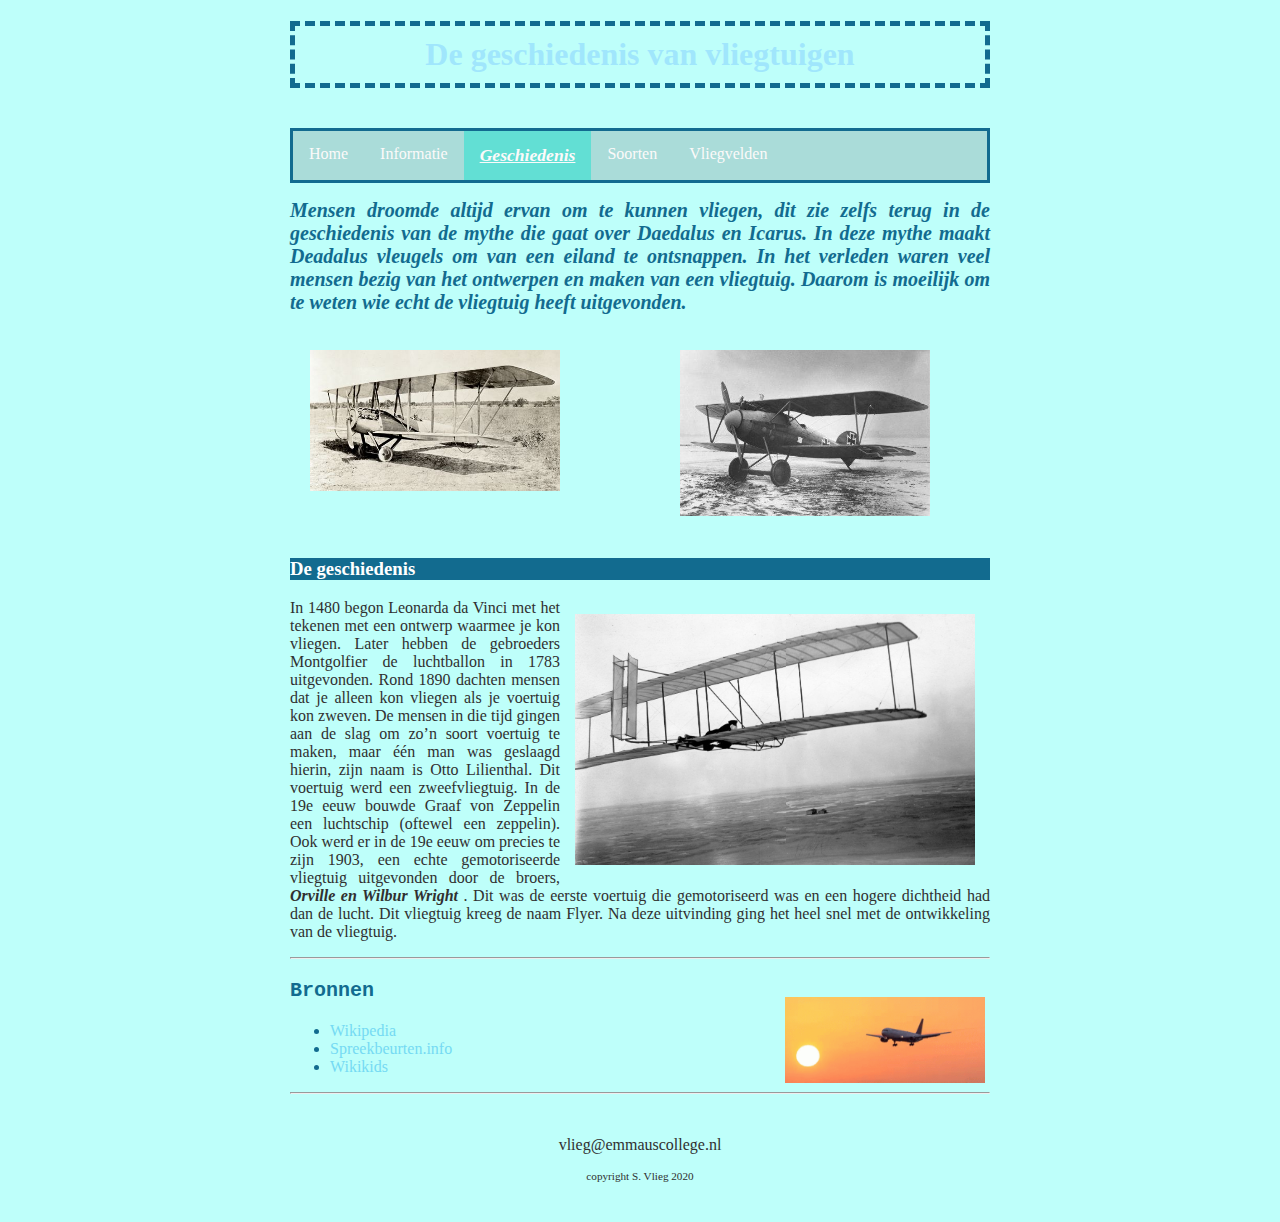
==== geschiedenis.html @ ae287852 "mijn oude site" ====
<!DOCTYPE html>

<html>

    <head>
        <link rel="stylesheet" href="style.css" />
        <title>Geschiedenis van vliegtuigen</title>
        <meta charset="utf-8" />
    </head>
    
    <body>
        <main>
            <header>
                <h1>De geschiedenis van vliegtuigen</h1>
                <br>
            </header>
            
            <nav>
                <ul>
                    <li><a href="index.html">Home</a></li>
                     <li><a href="info.html">Informatie</a></li>
                     <li><a class= "active" href="geschiedenis.html">Geschiedenis</a></li>
                    <li><a href="soorten.html">Soorten</a></li>
                    <li><a href="vliegvelden.html">Vliegvelden</a></li>

                </ul>
            </nav>
            
            
            <article>
            <p>
                <div class="inleiding">Mensen droomde altijd ervan om te kunnen vliegen, dit zie zelfs terug in de geschiedenis van de mythe die gaat over Daedalus en Icarus. In deze mythe maakt Deadalus vleugels om van een eiland te ontsnappen. In het verleden waren veel mensen bezig van het ontwerpen en maken van een vliegtuig. Daarom is moeilijk om te weten wie echt de vliegtuig heeft uitgevonden.</div> </p>
                <img class="foto4" src="afbeeldingen/foto4.jpg">
                <img class="foto5" src="afbeeldingen/foto5.jpg">
                
                <h3>De geschiedenis</h3>
                <img class="foto6" src="afbeeldingen/foto6.jpg">
                <p>In 1480 begon Leonarda da Vinci met het tekenen met een ontwerp waarmee je kon vliegen. Later hebben de gebroeders Montgolfier de luchtballon in 1783 uitgevonden. Rond 1890 dachten mensen dat je alleen kon vliegen als je voertuig kon zweven. De mensen in die tijd gingen aan de slag om zo’n soort voertuig te maken, maar één man was geslaagd hierin, zijn naam is Otto Lilienthal. Dit voertuig werd een zweefvliegtuig. In de 19e eeuw bouwde Graaf von Zeppelin een luchtschip (oftewel een zeppelin). Ook werd er in de 19e eeuw om precies te zijn 1903, een echte gemotoriseerde vliegtuig uitgevonden door de broers, 
                <span class="woorden"> Orville en Wilbur Wright </span>. Dit was de eerste voertuig die gemotoriseerd was en een hogere dichtheid had dan de lucht. Dit vliegtuig kreeg de naam Flyer. Na deze uitvinding ging het heel snel met de ontwikkeling van de vliegtuig.
                </p>
                <hr>
                 <img class="foto7"src= afbeeldingen/vliegtuig.gif>
                <p class="bronnen">Bronnen</p>
                <p class="linkjes">
                <ul>
                <li> <a href="https://nl.wikipedia.org/wiki/Vliegtuig">Wikipedia </a>
                <li> <a href="https://spreekbeurten.info/vliegtuigen.html">Spreekbeurten.info </a>
                <li> <a href="https://wikikids.nl/Vliegtuig">Wikikids </a>
                <ul>
                </p>
            </article>
        
            <footer>
                <hr/>
                <br>
                <p>vlieg@emmauscollege.nl</p>
                <p class="smalltext">copyright S. Vlieg 2020</p>
                <br>
            </footer>
        
        </main>
    
    </body>

</html>
---- style.css ----
/* Basislayout */

html, body {
    height: 100%;
    padding: 0;
     background-color: rgb(190, 255, 250); 
     background-image: url("afbeeldingen/achtergrondfoto.jpg");
    color: #303030;
    font: Verdana, Arial, Sans-Serif;
}


main {
    margin: 0 auto;
    width: 700px;
    position: relative;
}


article {
    text-align: justify;
}


header {
    color: rgb(56, 178, 182);
    text-align: center;
}


footer {
    text-align: center;
    padding-bottom: 10px;
}


/* specifieke stijlen */

h1 {
    border:5px dashed rgb(18, 107, 143);
    color: rgba(154, 225, 253, 0.835);
    padding:10px;
}

h3{
    color: rgb(255,255,255);
    background: rgb(18, 107, 143);
   
}

p{
    font-family: Garamond, serif;
   
}

li {
    color:rgb(18, 107, 143);
}

a {
    color: rgb(117, 218, 243);
    text-decoration: none;
}


a:hover {
    text-decoration: underline;
    background-color: rgb(136, 184, 247);
}

.linkjes{
    font-style:italic;
}
.bronnen{
    font-family:monospace;
    font-size:20px;
    font-weight:bold;
    color: rgb(18, 107, 143);
}
.inleiding{
    font-family: Garamond, serif;
    font-size:20px;
    font-weight:bold;
    font-style:italic;
    color: rgb(18, 107, 143);
}

.woorden{
    font-family: Garamond, serif;
    font-style:italic;
    font-weight:bold;
    
}

.smalltext {
    font-size: 0.7em;
}



/* foto's */
.foto1 {
    float: right;
    margin: 20px;
    width:  250px;
}
.foto2 {
    float: left;
    margin: 10px;
    margin-top: 30px;
    margin-bottom: 45px;
    width:  250px;
}
.foto3 {
    float: center;
    margin-left: 100px;
    margin-top: 20px;
    margin-right: 20px;
    margin-bottom: 20px;
    width: 500px;
    animation: fadeIn 5s;
}
.foto4 {
    float: left;
    margin: 20px;
    width:  250px;
    position:relative;
    animation: slide 6s;
}
.foto5 {
    float: center;
    margin: 20px;
    margin-left:100px;
    width:  250px;
     position:relative;
    animation: slide 3s;
}
.foto6 {
     float: right;
    margin: 15px;
    width:400px;
    animation: fadeIn 20s;
}
.foto7 {
    float: right;
    margin: 5px;
    margin-top:30px;
    width:200px;
    position:relative;
    animation: slide 4s;
   
}
.foto8 {
    float: left;
    margin: 10px;
    margin-top:40px;
    margin-bottom:25px;
   width:200px;
   position:relative;
    animation: slide 8s;
}


/* animatie */

@keyframes fadeIn{
    0% {opacity:0;}
    100% {opacity:1;}

}
@keyframes slide{
    0% {left:-900px;}
    100% {left:0px;}
    
}


/* navigatiebalk */
nav ul {
    list-style-type: none;
    margin: auto;
    padding: 0;
    border: 3px solid rgb(18, 107, 143);
    background-color: rgb(170, 219, 216, 0.986);
    overflow: hidden;
}

nav ul li {
    float: left;
}

nav li a {
    display: block;
    background-color: rgb(170, 219, 216, 0.986);
    color:rgb(252, 250, 250);
    text-align: center;
    padding: 14px 16px;
    text-decoration: none;
}

nav li a:hover {
    background-color: #71bdc0;
   
}


nav li a:focus {
    background-color: #16f0ae;
}

nav li a.active {
    background-color: rgb(98, 223, 212);
    text-decoration:underline;
    font-weight:bold;
    font-style:italic;
    font-size:1.1em;
}
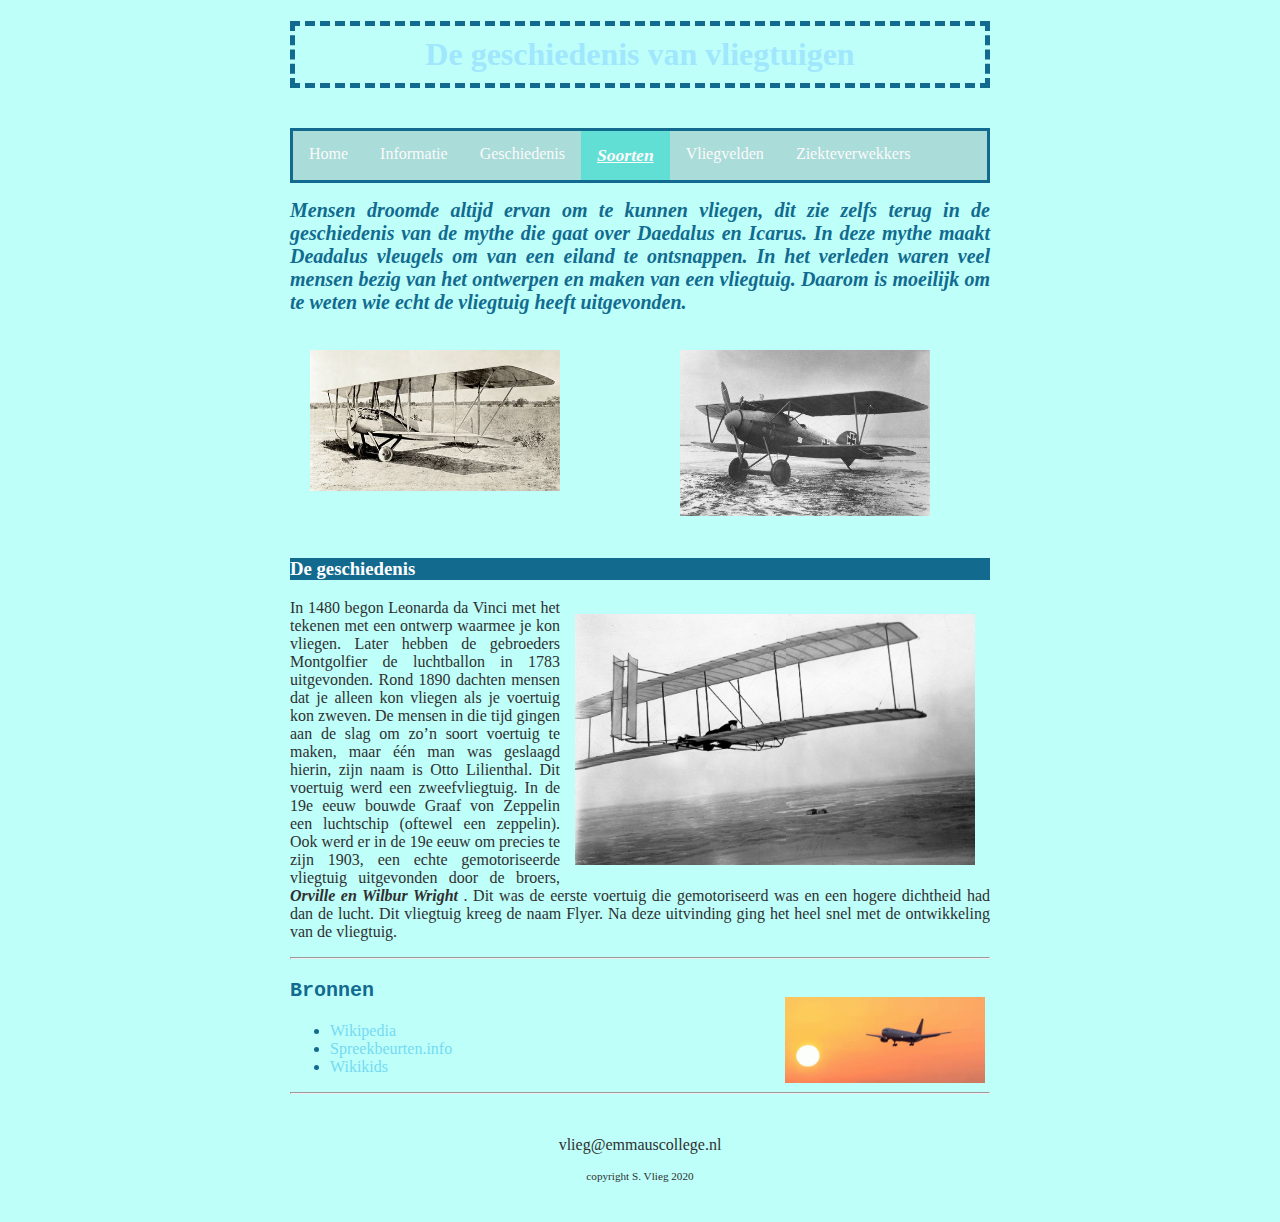
==== commit bd5ad173: ".." ====
--- a/geschiedenis.html
+++ b/geschiedenis.html
@@ -19,10 +19,10 @@
                 <ul>
                     <li><a href="index.html">Home</a></li>
                      <li><a href="info.html">Informatie</a></li>
-                     <li><a class= "active" href="geschiedenis.html">Geschiedenis</a></li>
-                    <li><a href="soorten.html">Soorten</a></li>
+                     <li><a href="geschiedenis.html">Geschiedenis</a></li>
+                    <li><a class="active" href="soorten.html">Soorten</a></li>
                     <li><a href="vliegvelden.html">Vliegvelden</a></li>
-
+                    <li><a href="ziekteverwekkers.html">Ziekteverwekkers</a></li>
                 </ul>
             </nav>
             
